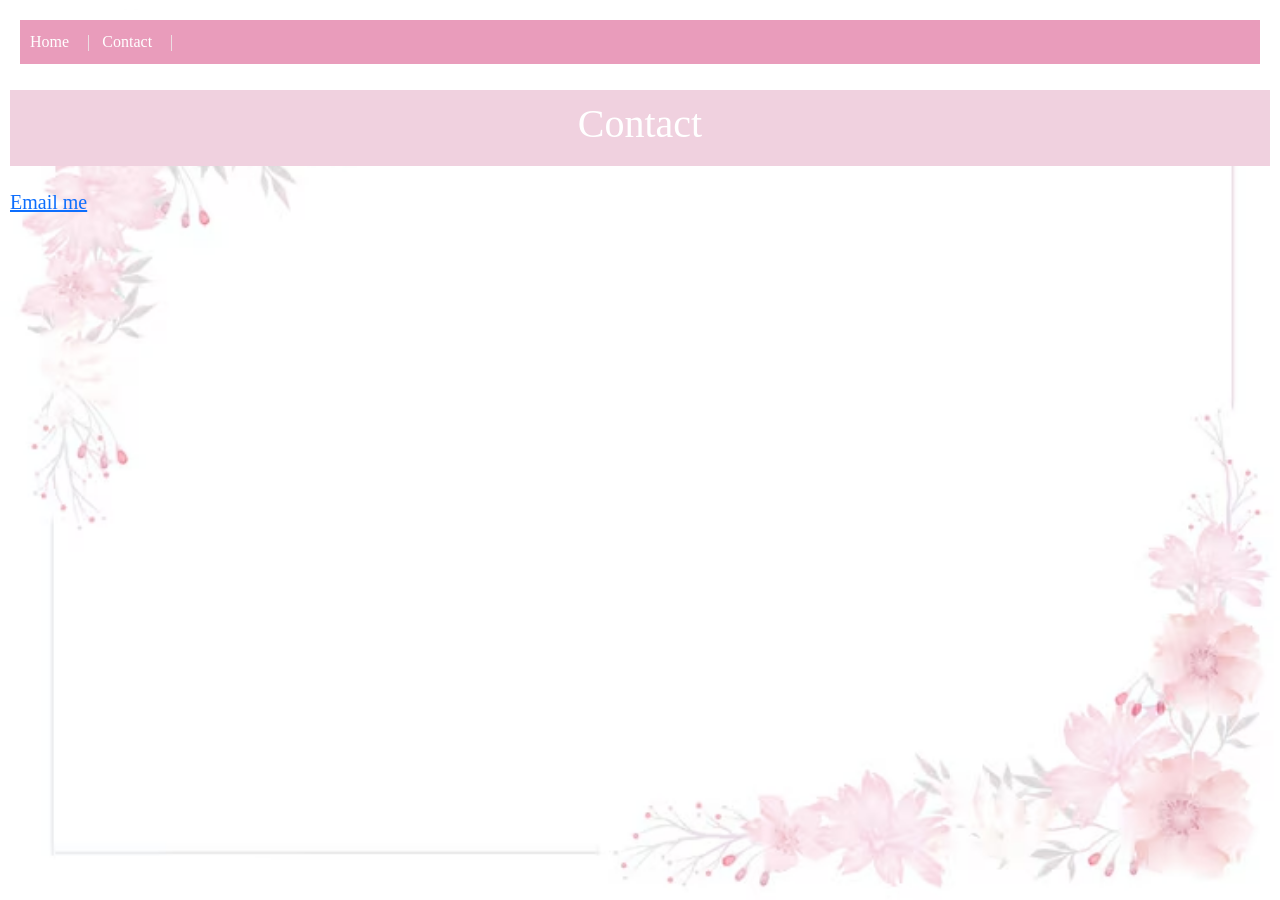
==== contact.html @ 1eb99dd6 "Add files via upload" ====
<html>

<head>
<link href="https://cdn.jsdelivr.net/npm/bootstrap@5.0.2/dist/css/bootstrap.min.css" rel="stylesheet" >
    <script src="scripts.js"></script>
    <link rel="stylesheet" href="styles.css">
    <iframe src="menu.html" style="width:100%; height:80px; border:none;
    display:block; overflow:hidden; position:sticky; top:0; z-index:1000;"></iframe>
   <style>
    body {
        background-image: url(background.avif);
        background-repeat: no-repeat;
        background-size: cover;
        background-position: center;
        background-attachment: fixed;
    }
</style>
</head>
<body>
     <header>
    <h1>Contact</h1>
    
</header>
<h5>
    <br>
 <a href="mailto:avaabot08@gmail.com"> Email me </a>
</h5>
</body>
</head>
</html>
---- styles.css ----
body {
    font-family: 'Times New Roman', Times, serif, sans-serif;
    margin: 10;
}

/* Menu */
nav {
    background-color: #e99cbb;
    padding: 10px;
}

nav a {
    color: white;
    margin-right: 10px;
    text-decoration: none;
     display: inline-block;
    transition: transform 0.3s ease;
}

nav a:hover { 
    color: #f0d1df;
    transform: scale(1.2);
}

.zoom-text {
    display: inline-block;
    transition: transform 0.3s ease;
}
.zoom-text:hover {
    transform: scale(1.2);
}

/* Header */
header {
    background-color: #f0d1df;
    color:white;
    padding: 10px;
    text-align: center;
}

/* Main content */
main {
    padding: 10px;
}

/* Footer */
footer {
    background-color: #eee;
    text-align: center;
    padding: 20px;
}

.pipe {
    color:#eee;
}

/*
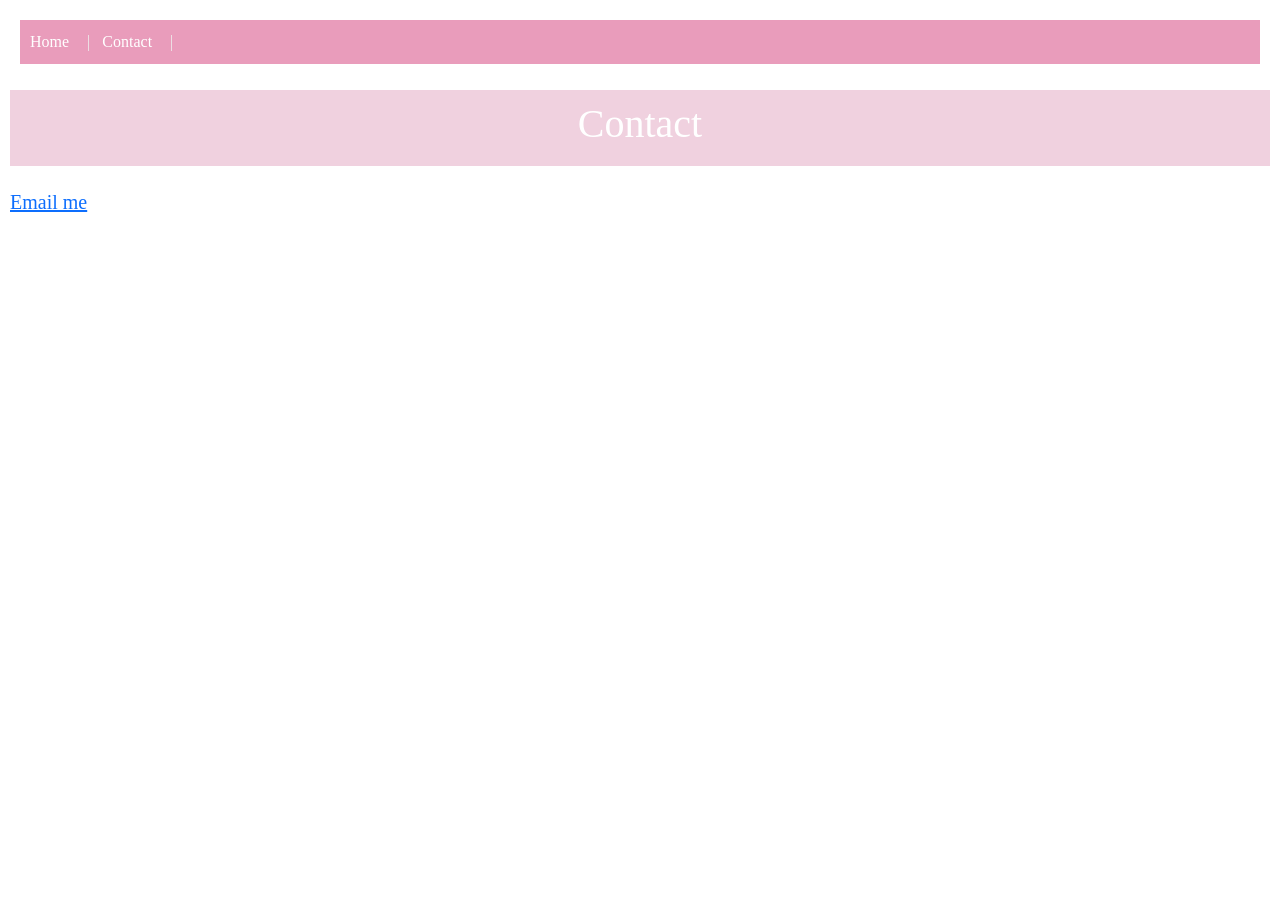
==== commit b80c1ce5: "fix bg" ====
--- a/contact.html
+++ b/contact.html
@@ -7,13 +7,13 @@
     <iframe src="menu.html" style="width:100%; height:80px; border:none;
     display:block; overflow:hidden; position:sticky; top:0; z-index:1000;"></iframe>
    <style>
-    body {
+        body {
         background-image: url(background.avif);
         background-repeat: no-repeat;
         background-size: cover;
         background-position: center;
         background-attachment: fixed;
-    }
+        }
 </style>
 </head>
 <body>
